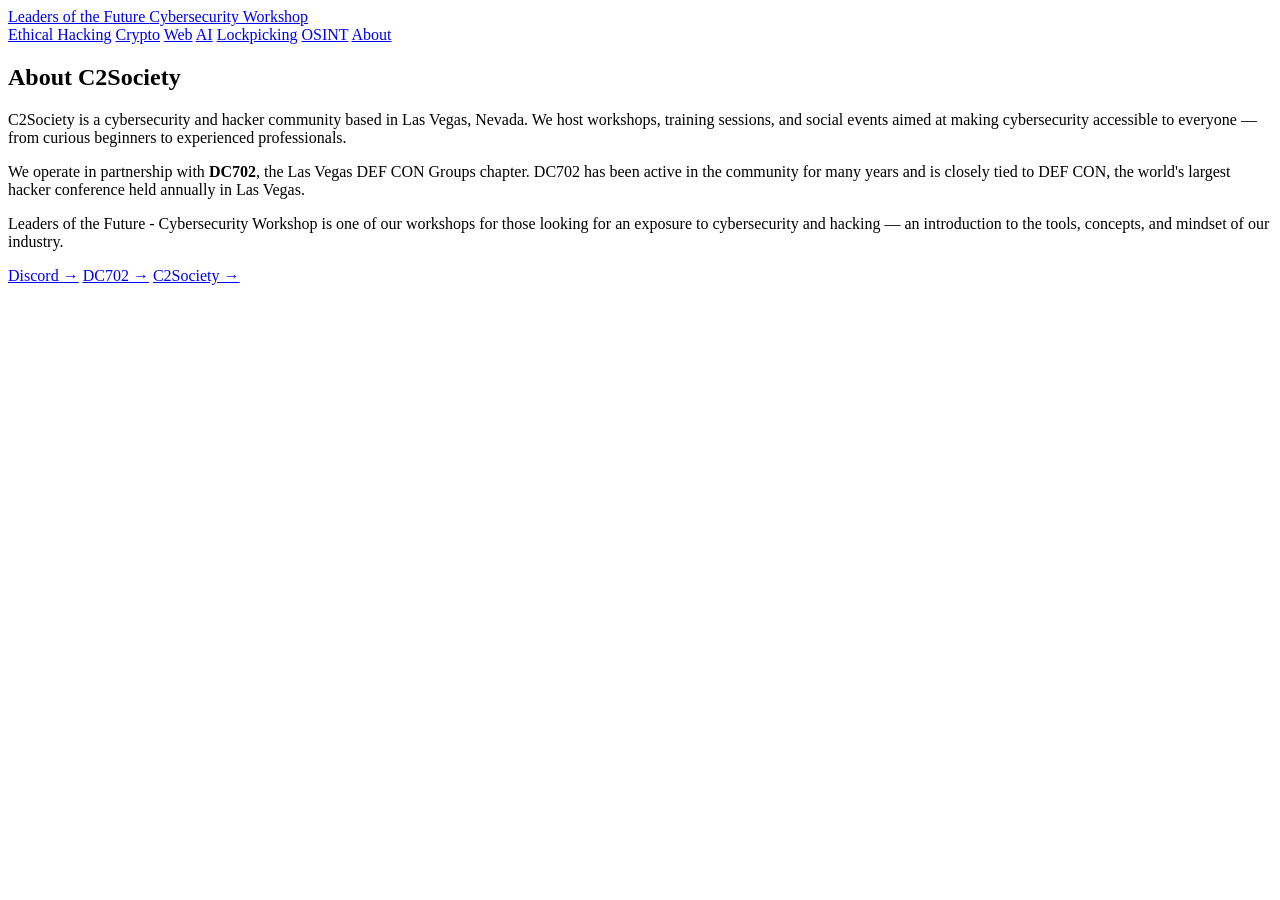
==== about/index.html @ 091789cc "update navigation and about" ====
<!doctype html>
<html lang="en">
  <head>
    <meta charset="UTF-8" />
    <meta name="viewport" content="width=device-width, initial-scale=1.0" />
    <meta name="description" content="About — Leaders of the Future - Cybersecurity Workshop" />
    <link rel="icon" type="image/svg+xml" href="/LOTF/favicon.svg" />
    <title>About | Leaders of the Future - Cybersecurity Workshop</title>
    <link rel="stylesheet" href="/LOTF/styles.css" />
  </head>
  <body>
    <nav class="site-nav">
      <a href="/LOTF/" class="nav-logo">Leaders of the Future <span>Cybersecurity Workshop</span></a>
      <div class="nav-links">
        <a href="/LOTF/ethical-hacking/">Ethical Hacking</a>
        <a href="/LOTF/crypto/">Crypto</a>
        <a href="/LOTF/web/">Web</a>
        <a href="/LOTF/ai/">AI</a>
        <a href="/LOTF/locks/">Lockpicking</a>
        <a href="/LOTF/osint/">OSINT</a>
        <a href="/LOTF/about/" aria-current="page">About</a>
      </div>
    </nav>
    <main>
      <div class="about-section">
        <h2>About C2Society</h2>
        <p>
          C2Society is a cybersecurity and hacker community based in Las Vegas, Nevada. We host workshops, training
          sessions, and social events aimed at making cybersecurity accessible to everyone — from curious beginners to
          experienced professionals.
        </p>
        <p>
          We operate in partnership with <strong>DC702</strong>, the Las Vegas DEF CON Groups chapter. DC702 has been
          active in the community for many years and is closely tied to DEF CON, the world's largest hacker conference
          held annually in Las Vegas.
        </p>
        <p>
          Leaders of the Future - Cybersecurity Workshop is one of our workshops for those looking for an exposure to
          cybersecurity and hacking — an introduction to the tools, concepts, and mindset of our industry.
        </p>
        <div class="contact-links">
          <a href="https://discord.gg/b499UNgBDW">Discord →</a>
          <a href="https://www.dc702.space/">DC702 →</a>
          <a href="https://c2society.org/">C2Society →</a>
        </div>
      </div>
    </main>
  </body>
</html>
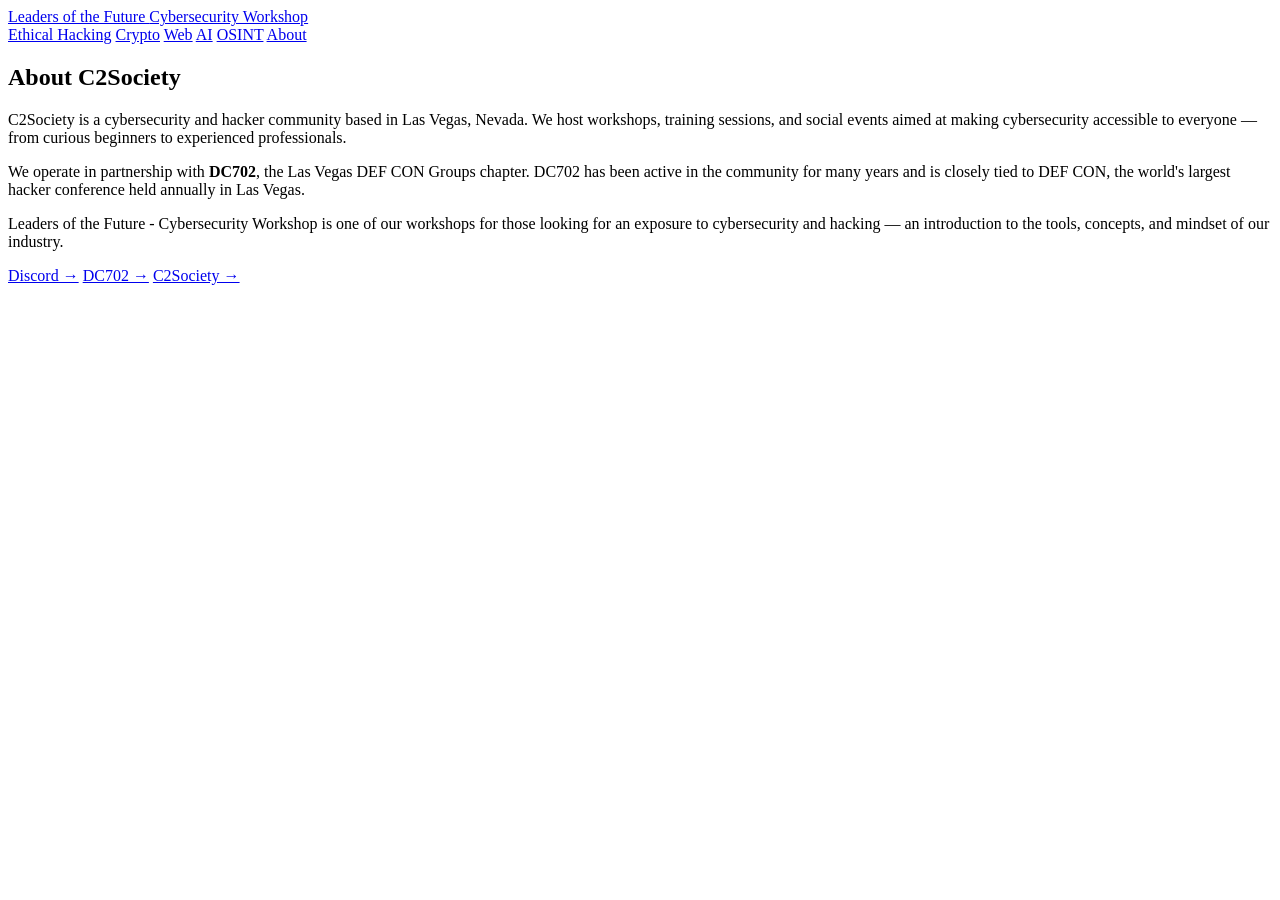
==== commit 55d76edb: "removed lockpicking" ====
--- a/about/index.html
+++ b/about/index.html
@@ -16,7 +16,6 @@
         <a href="/LOTF/crypto/">Crypto</a>
         <a href="/LOTF/web/">Web</a>
         <a href="/LOTF/ai/">AI</a>
-        <a href="/LOTF/locks/">Lockpicking</a>
         <a href="/LOTF/osint/">OSINT</a>
         <a href="/LOTF/about/" aria-current="page">About</a>
       </div>
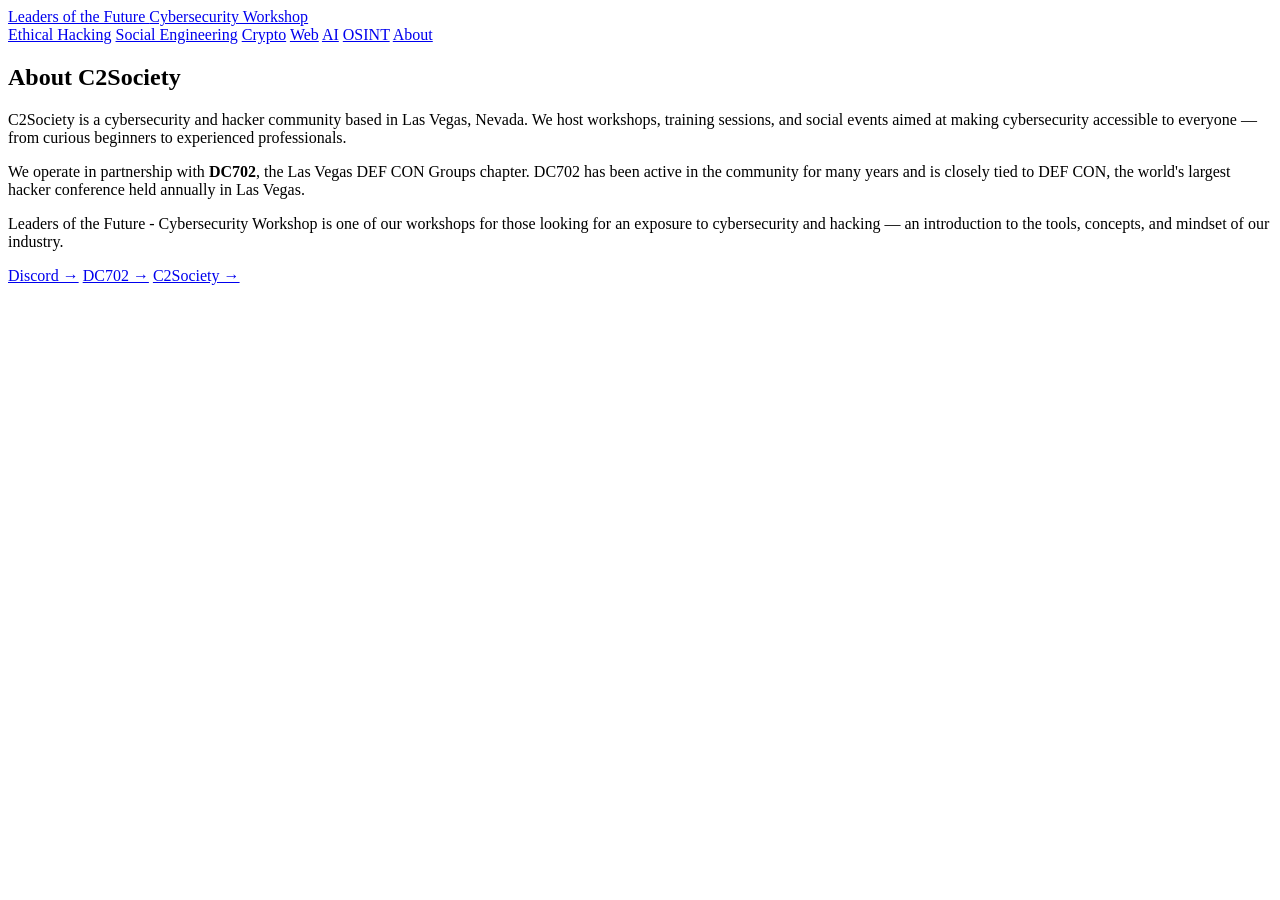
==== commit 3883bc43: "added social engineering" ====
--- a/about/index.html
+++ b/about/index.html
@@ -11,8 +11,9 @@
   <body>
     <nav class="site-nav">
       <a href="/LOTF/" class="nav-logo">Leaders of the Future <span>Cybersecurity Workshop</span></a>
-      <div class="nav-links">
+                  <div class="nav-links">
         <a href="/LOTF/ethical-hacking/">Ethical Hacking</a>
+        <a href="/LOTF/social-engineering/">Social Engineering</a>
         <a href="/LOTF/crypto/">Crypto</a>
         <a href="/LOTF/web/">Web</a>
         <a href="/LOTF/ai/">AI</a>
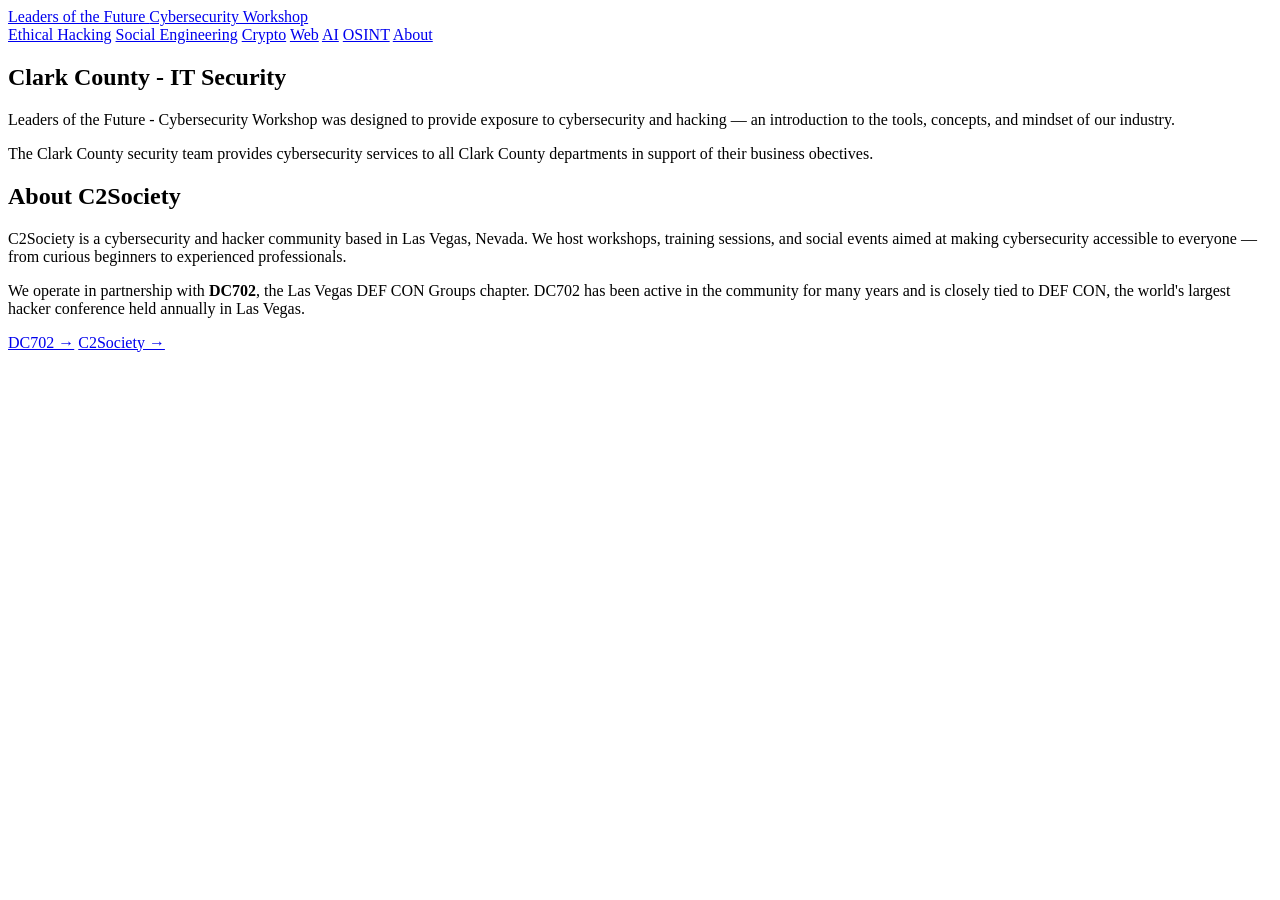
==== commit 812d2943: "Enhance about section with IT Security details Added details about the Clark County IT Security and " ====
--- a/about/index.html
+++ b/about/index.html
@@ -23,6 +23,14 @@
     </nav>
     <main>
       <div class="about-section">
+         <h2>Clark County - IT Security</h2>
+           <p>
+          Leaders of the Future - Cybersecurity Workshop was designed to provide exposure to
+          cybersecurity and hacking — an introduction to the tools, concepts, and mindset of our industry.
+        </p>
+           <p>
+          The Clark County security team provides cybersecurity services to all Clark County departments in support of their business obectives. 
+        </p>
         <h2>About C2Society</h2>
         <p>
           C2Society is a cybersecurity and hacker community based in Las Vegas, Nevada. We host workshops, training
@@ -34,12 +42,8 @@
           active in the community for many years and is closely tied to DEF CON, the world's largest hacker conference
           held annually in Las Vegas.
         </p>
-        <p>
-          Leaders of the Future - Cybersecurity Workshop is one of our workshops for those looking for an exposure to
-          cybersecurity and hacking — an introduction to the tools, concepts, and mindset of our industry.
-        </p>
+     
         <div class="contact-links">
-          <a href="https://discord.gg/b499UNgBDW">Discord →</a>
           <a href="https://www.dc702.space/">DC702 →</a>
           <a href="https://c2society.org/">C2Society →</a>
         </div>
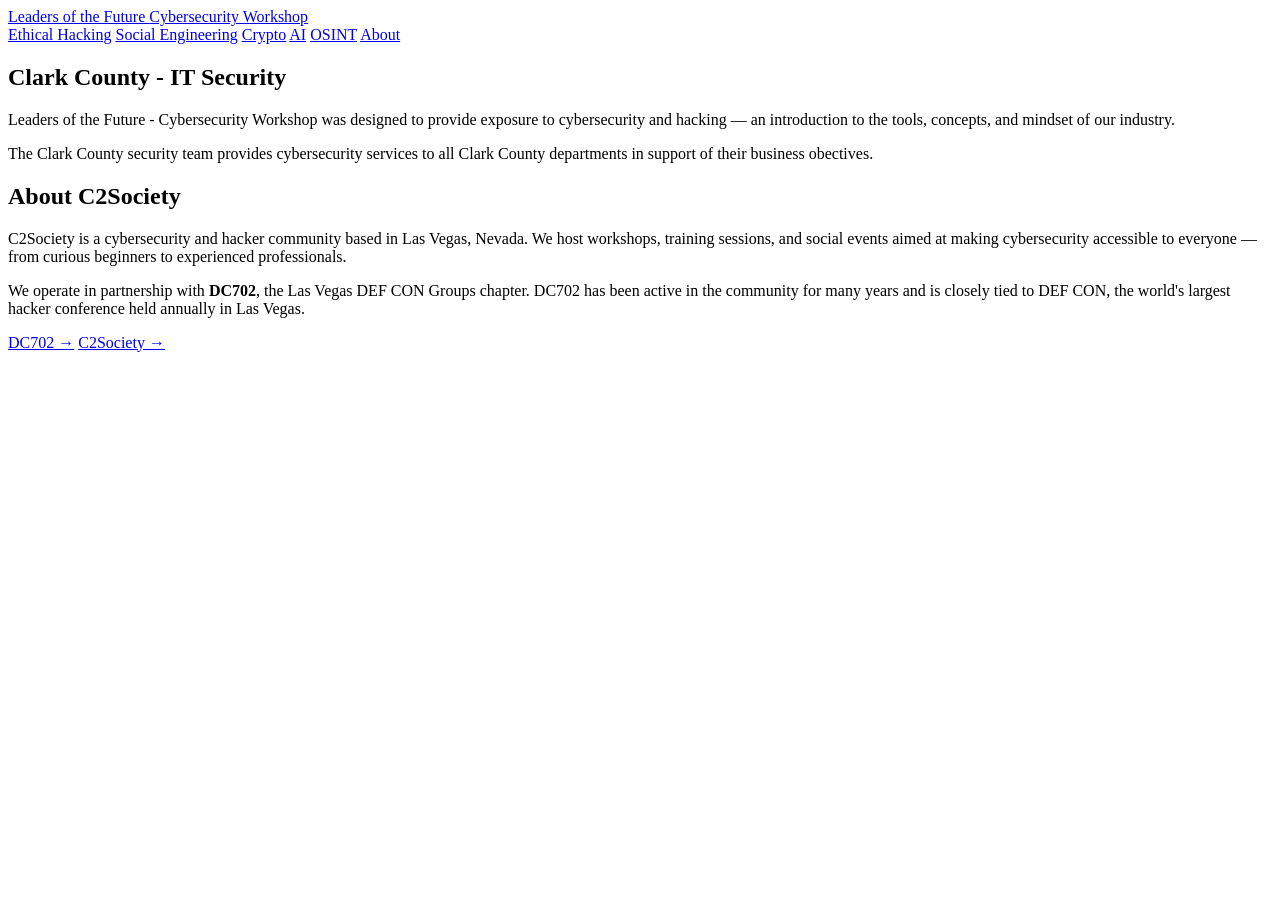
==== commit 1e851fd7: "removed web" ====
--- a/about/index.html
+++ b/about/index.html
@@ -15,7 +15,6 @@
         <a href="/LOTF/ethical-hacking/">Ethical Hacking</a>
         <a href="/LOTF/social-engineering/">Social Engineering</a>
         <a href="/LOTF/crypto/">Crypto</a>
-        <a href="/LOTF/web/">Web</a>
         <a href="/LOTF/ai/">AI</a>
         <a href="/LOTF/osint/">OSINT</a>
         <a href="/LOTF/about/" aria-current="page">About</a>
